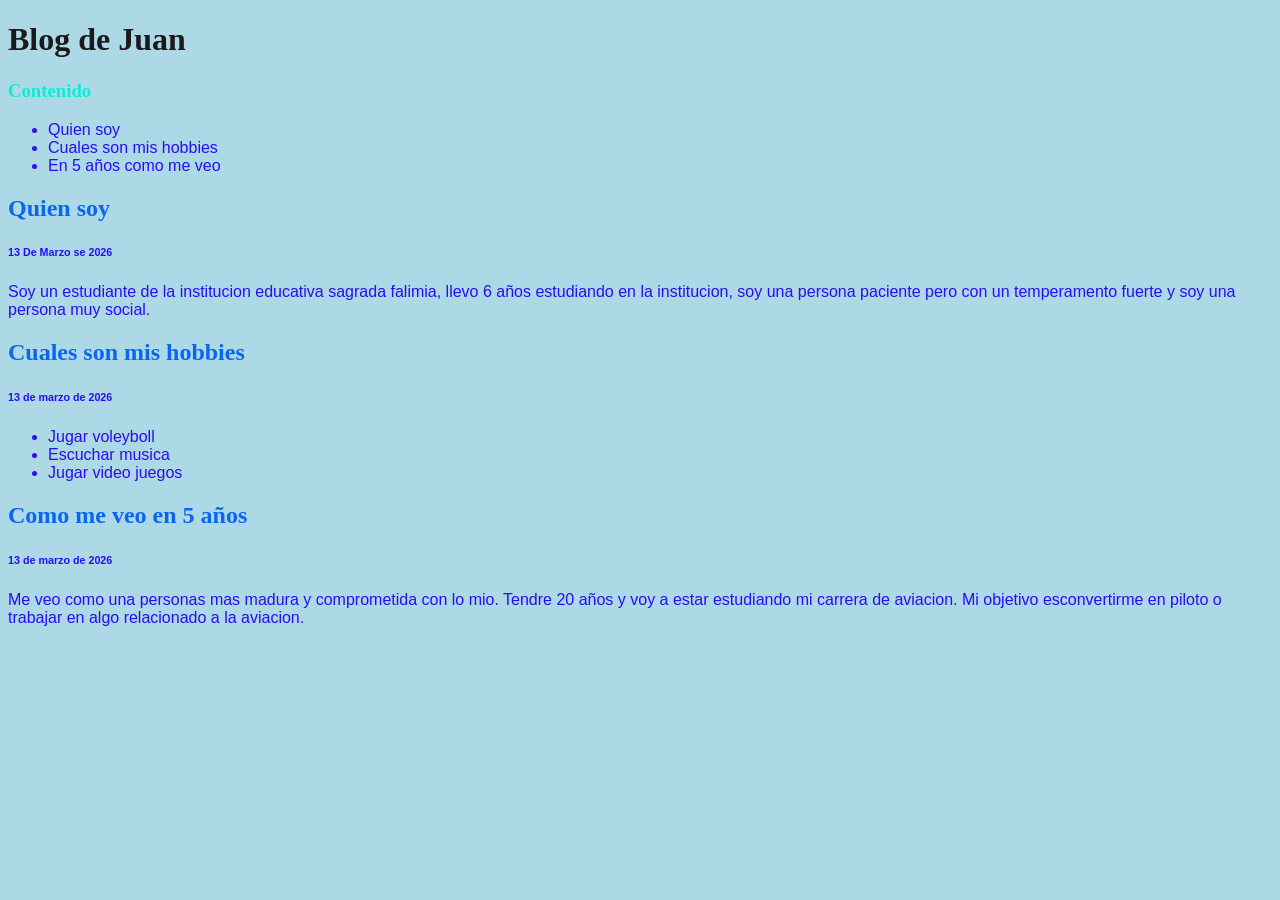
==== index.html @ 91997c30 "Add files via upload" ====
<!DOCTYPE html>
<html>
    <head>
        <meta charset="utf-8">
        <title>Proyecto: Blog</title>
    </head>
    <style>
        body {
            font-family: sans-serif;
            color: rgb(40, 14, 240);
            
             }
             h1 {
                 font-family: fantasy;
                 color: rgb(28, 25, 26);
                 
             }
             
             h2 {
                 font-family: cursive;
                 color: rgb(9, 102, 240);
             }
             
             h3 {
                 font-family: cursive;
                 color:rgb(12, 237, 215);
             }
    </style> 
        
    <body>
        
    
        
        <h1> Blog de Juan</h1>

        <h3>Contenido</h3>
        <ul>
            <li>Quien soy</li>
             <li>Cuales son mis hobbies</li>
              <li>En 5 años como me veo</li>
        </ul>
        
        <h2>Quien soy</h2>
        <h6>13 De Marzo se 2026</h6>
        
        <p>Soy un estudiante de la institucion educativa sagrada falimia, llevo 6 años estudiando en la institucion, soy una persona paciente pero con un temperamento fuerte y soy una persona muy social.
        </p> 
        <h2>Cuales son mis hobbies</h2>
        <h6>13 de marzo de 2026</h6>
        <ul>
           <li> Jugar voleyboll</li>
           <li> Escuchar musica</li>
           <li> Jugar video juegos</li>
            
        </ul>
    
        <h2>Como me veo en 5 años</h2>
        <h6>13 de marzo de 2026</h6>
        
        <p> Me veo como una personas mas madura y comprometida con lo mio. Tendre 20 años  y voy a estar estudiando mi carrera de aviacion. Mi objetivo esconvertirme en piloto o trabajar en algo relacionado a la aviacion. </p>
        
        <body style="background-color: lightblue;">
  
</body>
        
        
    </body>
</html>
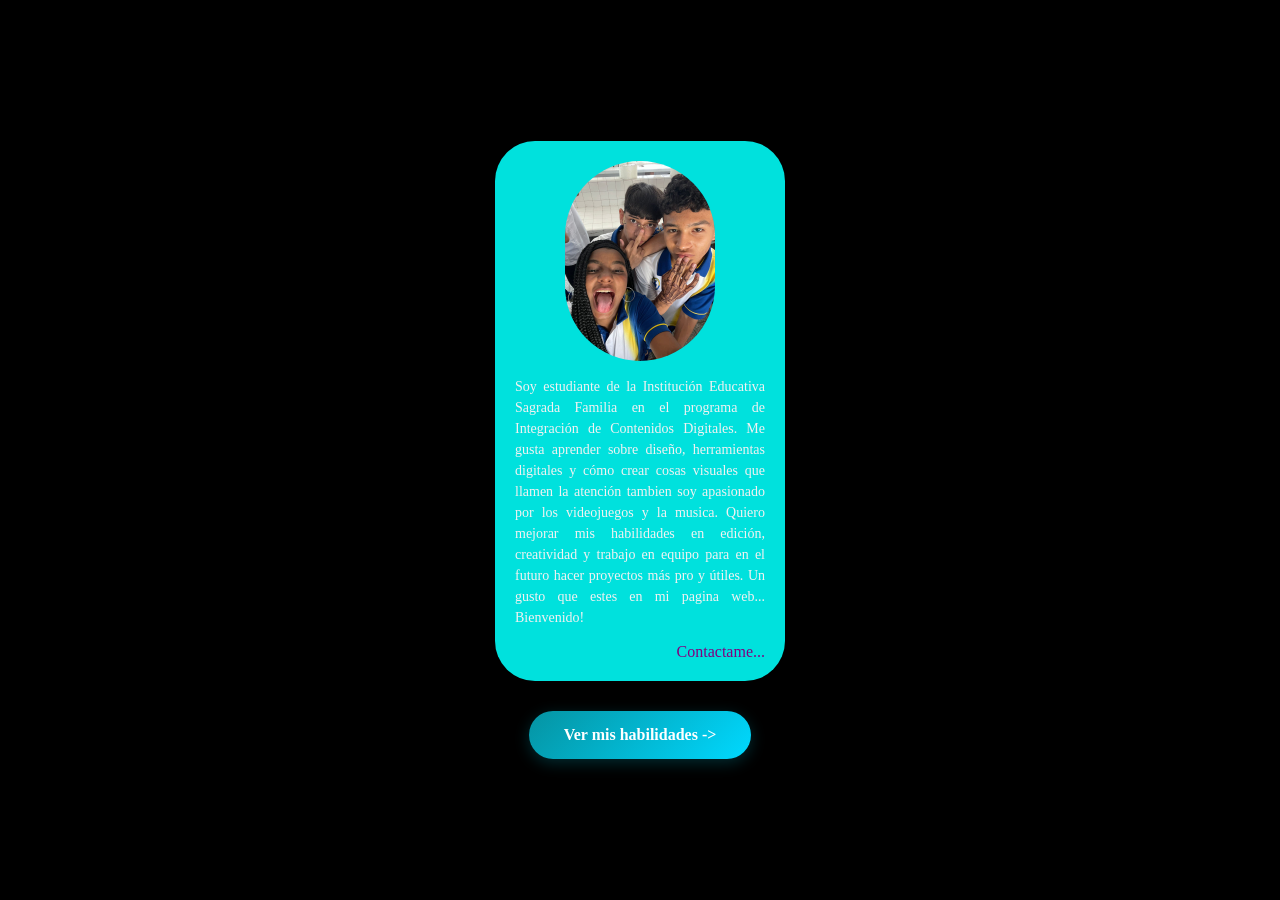
==== commit dc2470e5: "Add files via upload" ====
--- a/index.html
+++ b/index.html
@@ -1,68 +1,22 @@
 <!DOCTYPE html>
-<html>
-    <head>
-        <meta charset="utf-8">
-        <title>Proyecto: Blog</title>
-    </head>
-    <style>
-        body {
-            font-family: sans-serif;
-            color: rgb(40, 14, 240);
-            
-             }
-             h1 {
-                 font-family: fantasy;
-                 color: rgb(28, 25, 26);
-                 
-             }
-             
-             h2 {
-                 font-family: cursive;
-                 color: rgb(9, 102, 240);
-             }
-             
-             h3 {
-                 font-family: cursive;
-                 color:rgb(12, 237, 215);
-             }
-    </style> 
-        
-    <body>
-        
-    
-        
-        <h1> Blog de Juan</h1>
+<html lang="es">
+<head>
+    <meta charset="UTF-8">
+    <meta name="viewport" content="width=device-width, initial-scale=1.0">
+    <title>Tarjeta de presentacion</title>
+    <link rel="stylesheet" href="style.css">
+</head>
+<body>
+    <div class="contenedor"> 
+        <div class="tarjeta"> 
+            <img src="Foto.jpeg"alt="Juan Esteban Rodriguez">
+            <p> 
+                Soy estudiante de la Institución Educativa Sagrada Familia en el programa de Integración de Contenidos Digitales. Me gusta aprender sobre diseño, herramientas digitales y cómo crear cosas visuales que llamen la atención tambien soy apasionado por los videojuegos y la musica. Quiero mejorar mis habilidades en edición, creatividad y trabajo en equipo para en el futuro hacer proyectos más pro y útiles. Un gusto que estes en mi pagina web... Bienvenido!
+            </p>
+            <a href="mailto:>romaju@sagradafamiliapalmira.edu.co">Contactame...</a>
+        </div>
+        <a href="habilidades.html" class="btn-ver-mas">Ver mis habilidades -> </a>
 
-        <h3>Contenido</h3>
-        <ul>
-            <li>Quien soy</li>
-             <li>Cuales son mis hobbies</li>
-              <li>En 5 años como me veo</li>
-        </ul>
-        
-        <h2>Quien soy</h2>
-        <h6>13 De Marzo se 2026</h6>
-        
-        <p>Soy un estudiante de la institucion educativa sagrada falimia, llevo 6 años estudiando en la institucion, soy una persona paciente pero con un temperamento fuerte y soy una persona muy social.
-        </p> 
-        <h2>Cuales son mis hobbies</h2>
-        <h6>13 de marzo de 2026</h6>
-        <ul>
-           <li> Jugar voleyboll</li>
-           <li> Escuchar musica</li>
-           <li> Jugar video juegos</li>
-            
-        </ul>
-    
-        <h2>Como me veo en 5 años</h2>
-        <h6>13 de marzo de 2026</h6>
-        
-        <p> Me veo como una personas mas madura y comprometida con lo mio. Tendre 20 años  y voy a estar estudiando mi carrera de aviacion. Mi objetivo esconvertirme en piloto o trabajar en algo relacionado a la aviacion. </p>
-        
-        <body style="background-color: lightblue;">
-  
+    </div>
 </body>
-        
-        
-    </body>
 </html>
--- a/style.css
+++ b/style.css
@@ -0,0 +1,93 @@
+* {
+    padding: 0;
+    margin: 0;
+}
+
+body {
+    background-color: rgb(0, 0, 0);
+    display: flex;
+    justify-content: center;    
+    align-items: center;
+    min-height: 100vh;
+    font-family: cursive;
+}
+
+/* Contenedor de pagina */
+.contenedor {
+    display: flex;
+    flex-direction: column;
+    align-items: center;
+    gap: 30px;
+    padding: 20px;
+}
+
+/* Tarjeta de presentacion */
+.tarjeta {
+    background-color: rgba(0, 255, 251, 0.881);
+    width: 250px;
+    border-radius: 40px;
+    display: flex;
+    flex-direction: column;
+    padding: 20px;
+    justify-content: space-around;
+    gap: 15px;
+}
+
+img {
+    width: 150px;
+    align-self: center;
+    border-radius: 76px;
+}
+
+h1 { 
+    font-size: 20px;
+    text-align: center;
+    color: aquamarine;
+}
+
+p {
+    font-size: 14px;
+    text-align: justify;
+    color: rgb(242, 242, 242);
+    line-height: 1.5;
+}
+
+a {
+    color: purple;
+    text-align: right;
+    text-decoration: none;
+    transition: color 0.3s;
+
+}
+
+a:hover {
+    color: brown;
+}
+
+/* Boton "Ver mas" */
+.btn-ver-mas {
+    display:inline-block;
+    padding: 15px 35px;
+
+
+    background: linear-gradient(135deg, #0593a2, #00d9ff );
+    color: white;
+
+    text-decoration: none;
+
+    border-radius: 30px;
+    font-weight: bold;
+    font-size: 16px;
+    text-align: center;
+
+  transition: all 0.3s ease;
+
+  box-shadow: 0 4px 15px rgba(5,147, 162, 0.3); 
+
+}
+
+.btn-ver-mas:hover {
+    transform: translateY(-3px);
+    box-shadow: 0 8px 25px  rgba(5, 147, 162, 0.5);  
+    background: linear-gradient(135deg, #00d9ff, #0593a2);
+}
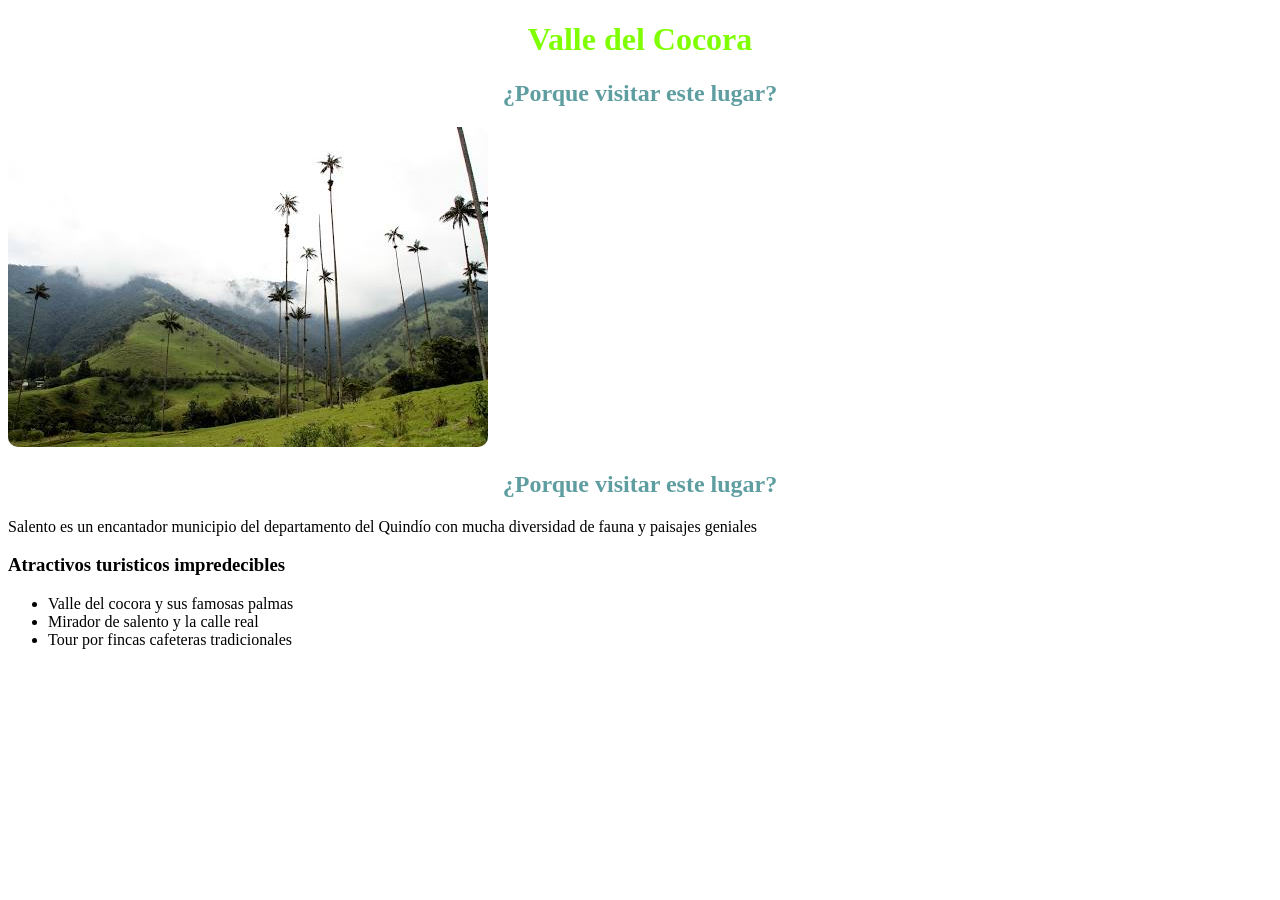
==== commit e5dad5fe: "Add files via upload" ====
--- a/index.html
+++ b/index.html
@@ -3,20 +3,29 @@
 <head>
     <meta charset="UTF-8">
     <meta name="viewport" content="width=device-width, initial-scale=1.0">
-    <title>Tarjeta de presentacion</title>
-    <link rel="stylesheet" href="style.css">
+    <title>Valle del cocora</title>
+    <link rel="stylesheet" href="style.css"
 </head>
 <body>
-    <div class="contenedor"> 
-        <div class="tarjeta"> 
-            <img src="Foto.jpeg"alt="Juan Esteban Rodriguez">
-            <p> 
-                Soy estudiante de la Institución Educativa Sagrada Familia en el programa de Integración de Contenidos Digitales. Me gusta aprender sobre diseño, herramientas digitales y cómo crear cosas visuales que llamen la atención tambien soy apasionado por los videojuegos y la musica. Quiero mejorar mis habilidades en edición, creatividad y trabajo en equipo para en el futuro hacer proyectos más pro y útiles. Un gusto que estes en mi pagina web... Bienvenido!
-            </p>
-            <a href="mailto:>romaju@sagradafamiliapalmira.edu.co">Contactame...</a>
-        </div>
-        <a href="habilidades.html" class="btn-ver-mas">Ver mis habilidades -> </a>
+    <div id="encabezado>">
+<h1> Valle del Cocora </h1>
 
+<main class="content-section">
+ <h2> ¿Porque visitar este lugar?</h2>
+ <img src="image.png" alt="Valle del cocora"
     </div>
+    <div id="central">
+        <h2> ¿Porque visitar este lugar?</h2>
+        <p>
+    Salento es un encantador municipio del departamento del Quindío con mucha diversidad de fauna y paisajes geniales
+    </p>
+ <h3>Atractivos turisticos  impredecibles</h3>
+ <ul>
+<li>Valle del cocora y sus famosas palmas</li>
+<li> Mirador de salento y la calle real</li>
+<li>Tour por fincas cafeteras tradicionales</li>
+ </ul>
+ </div>
+ </main>
 </body>
 </html>
--- a/style.css
+++ b/style.css
@@ -1,93 +1,35 @@
-* {
-    padding: 0;
-    margin: 0;
+h1 {
+    font-family: fantasy;
+    text-align: center;
+    color: chartreuse;
 }
 
-body {
-    background-color: rgb(0, 0, 0);
-    display: flex;
-    justify-content: center;    
-    align-items: center;
-    min-height: 100vh;
-    font-family: cursive;
+#encabezado {
+    background-color: darkgreen;
+    margin:  0 auto;
+    border-radius: 10px;
+    padding: 20px;
+    display: block;
+    justify-content: center;
 }
 
-/* Contenedor de pagina */
-.contenedor {
-    display: flex;
-    flex-direction: column;
-    align-items: center;
-    gap: 30px;
-    padding: 20px;
+h2 {
+    color: cadetblue;
+    text-align: center;
 }
-
-/* Tarjeta de presentacion */
-.tarjeta {
-    background-color: rgba(0, 255, 251, 0.881);
-    width: 250px;
-    border-radius: 40px;
-    display: flex;
-    flex-direction: column;
-    padding: 20px;
-    justify-content: space-around;
-    gap: 15px;
+img {
+    border-radius: 10px;
 }
-
-img {
-    width: 150px;
-    align-self: center;
-    border-radius: 76px;
+.content-selection {
+    max-width: 800px;
+    margin: -80px auto 40px;
+    background-color: white;
+    padding: 30px;
+    border-radius: 15px;
+    box-shadow: 0 4px 15px;
 }
-
-h1 { 
-    font-size: 20px;
-    text-align: center;
-    color: aquamarine;
+.content-selection h2 {
+    color: aqua;
+    border-left: 5px solid;
+    padding-left: 15px;
 }
-
-p {
-    font-size: 14px;
-    text-align: justify;
-    color: rgb(242, 242, 242);
-    line-height: 1.5;
-}
-
-a {
-    color: purple;
-    text-align: right;
-    text-decoration: none;
-    transition: color 0.3s;
-
-}
-
-a:hover {
-    color: brown;
-}
-
-/* Boton "Ver mas" */
-.btn-ver-mas {
-    display:inline-block;
-    padding: 15px 35px;
-
-
-    background: linear-gradient(135deg, #0593a2, #00d9ff );
-    color: white;
-
-    text-decoration: none;
-
-    border-radius: 30px;
-    font-weight: bold;
-    font-size: 16px;
-    text-align: center;
-
-  transition: all 0.3s ease;
-
-  box-shadow: 0 4px 15px rgba(5,147, 162, 0.3); 
-
-}
-
-.btn-ver-mas:hover {
-    transform: translateY(-3px);
-    box-shadow: 0 8px 25px  rgba(5, 147, 162, 0.5);  
-    background: linear-gradient(135deg, #00d9ff, #0593a2);
-}
